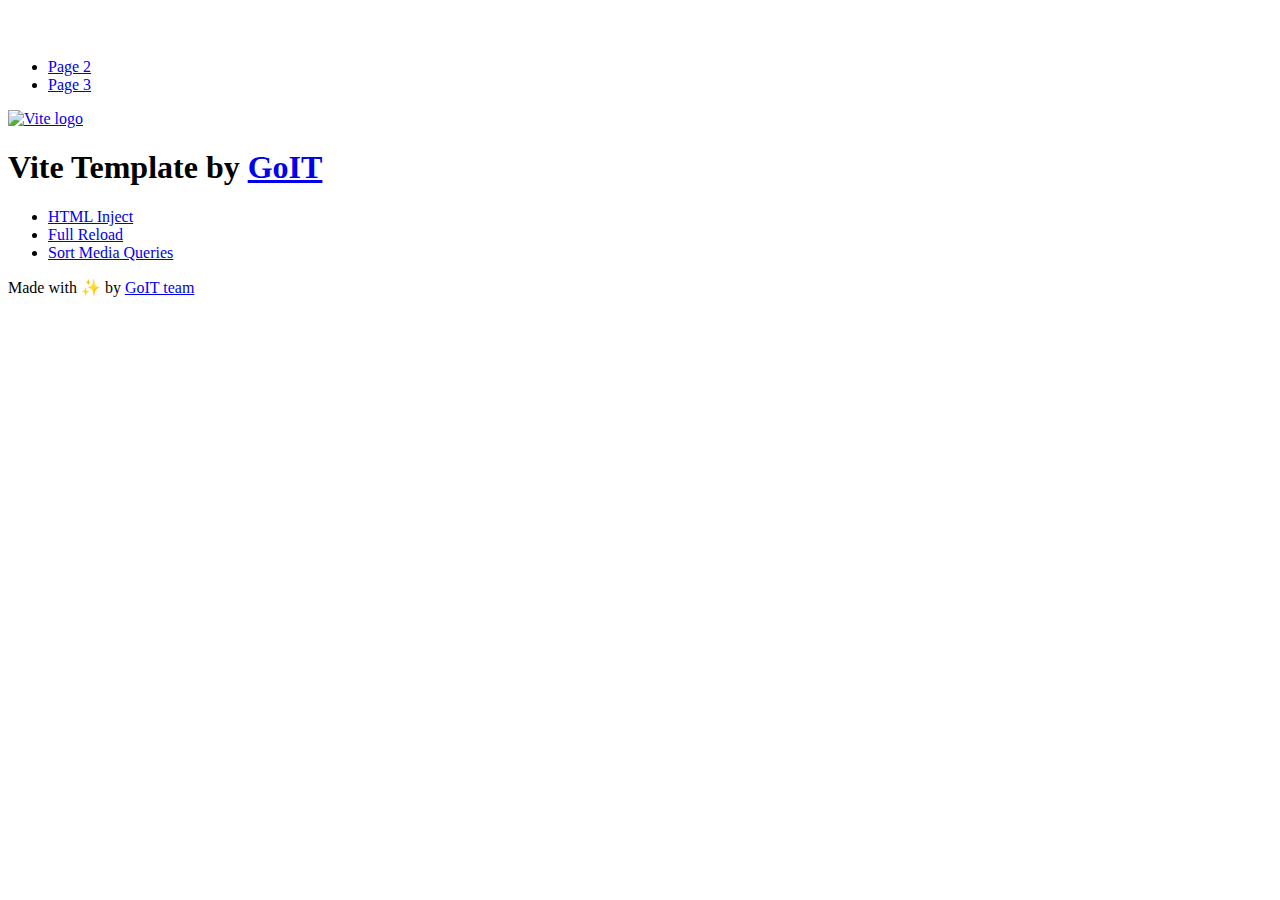
==== index.html @ 6b9cafd3 "Deploying to gh-pages from @ Sofiia-Novychenko/goit-js-hw-09@15e52399d10220f0aa409500f2892a7a13f90e2" ====
<!DOCTYPE html>
<html lang="en">
  <head>
    <meta charset="UTF-8" />
    <link rel="icon" type="image/svg+xml" href="/vanilla-app-template/favicon.svg" />
    <meta name="viewport" content="width=device-width, initial-scale=1.0" />
    <title>Vanilla App Template</title>
    <script type="module" crossorigin src="/vanilla-app-template/index.js"></script>
    <link rel="stylesheet" crossorigin href="/vanilla-app-template/assets/styles-DvPDDfy5.css">
  </head>
  <body>
    <header class="header">
  <div class="container">
    <nav class="nav">
      <a class="nav-logo" href="./index.html" aria-label="Site logo">
        <svg class="nav-logo-icon" width="100" height="30">
          <use href="/vanilla-app-template/assets/sprite-E8vg0sBb.svg#logo"></use>
        </svg>
      </a>
      <ul class="nav-list">
        <li class="nav-item">
          <a class="nav-link {=$highlight-act}" href="./page-2.html">Page 2</a>
        </li>
        <li class="nav-item">
          <a class="nav-link {=$highlight-curr}" href="./page-3.html">Page 3</a>
        </li>
      </ul>
    </nav>
  </div>
</header>


    <main>
      <!-- Loads the specified .html file -->
      <section class="vite-promo">
  <div class="container">
    <div class="vite-promo-thumb">
      <a
        class="vite-promo-link"
        href="https://vitejs.dev/"
        target="_blank"
        rel="noopener noreferrer"
        aria-label="Link to Vite official website"
        title="Vite.js  build tool"
      >
        <!-- Path to images as from index.html file -->
        <img
          class="pic"
          src="/vanilla-app-template/assets/vite-logo-9o_aqrTe.png"
          alt="Vite logo"
          width="640"
          height="640"
        />
      </a>
    </div>
    <h1 class="main-title">
      <span class="main-title-gradient">Vite</span>
      Template by
      <a
        class="main-title-link"
        href="https://github.com/goitacademy/vanilla-app-template"
        target="_blank"
        rel="noopener noreferrer"
      >
        GoIT
      </a>
    </h1>
  </div>
</section>

      <article class="badges">
  <div class="container">
    <ul class="badges-list">
      <li class="badges-item">
        <a
          class="badges-link"
          href="https://www.npmjs.com/package/vite-plugin-html-inject"
          target="_blank"
          rel="noopener noreferrer"
        >
          HTML Inject
        </a>
      </li>
      <li class="badges-item">
        <a
          class="badges-link"
          href="https://www.npmjs.com/package/vite-plugin-full-reload"
          target="_blank"
          rel="noopener noreferrer"
        >
          Full Reload
        </a>
      </li>
      <li class="badges-item">
        <a
          class="badges-link"
          href="https://www.npmjs.com/package/postcss-sort-media-queries"
          target="_blank"
          rel="noopener noreferrer"
        >
          Sort Media Queries
        </a>
      </li>
    </ul>
  </div>
</article>

    </main>

    <footer class="footer">
  <div class="container">
    <p class="footer-desc">
      Made with ✨ by
      <a
        class="footer-link"
        href="https://goit.global/ua/"
        target="_blank"
        rel="noopener noreferrer"
      >
        GoIT team
      </a>
    </p>
  </div>
</footer>


  </body>
</html>
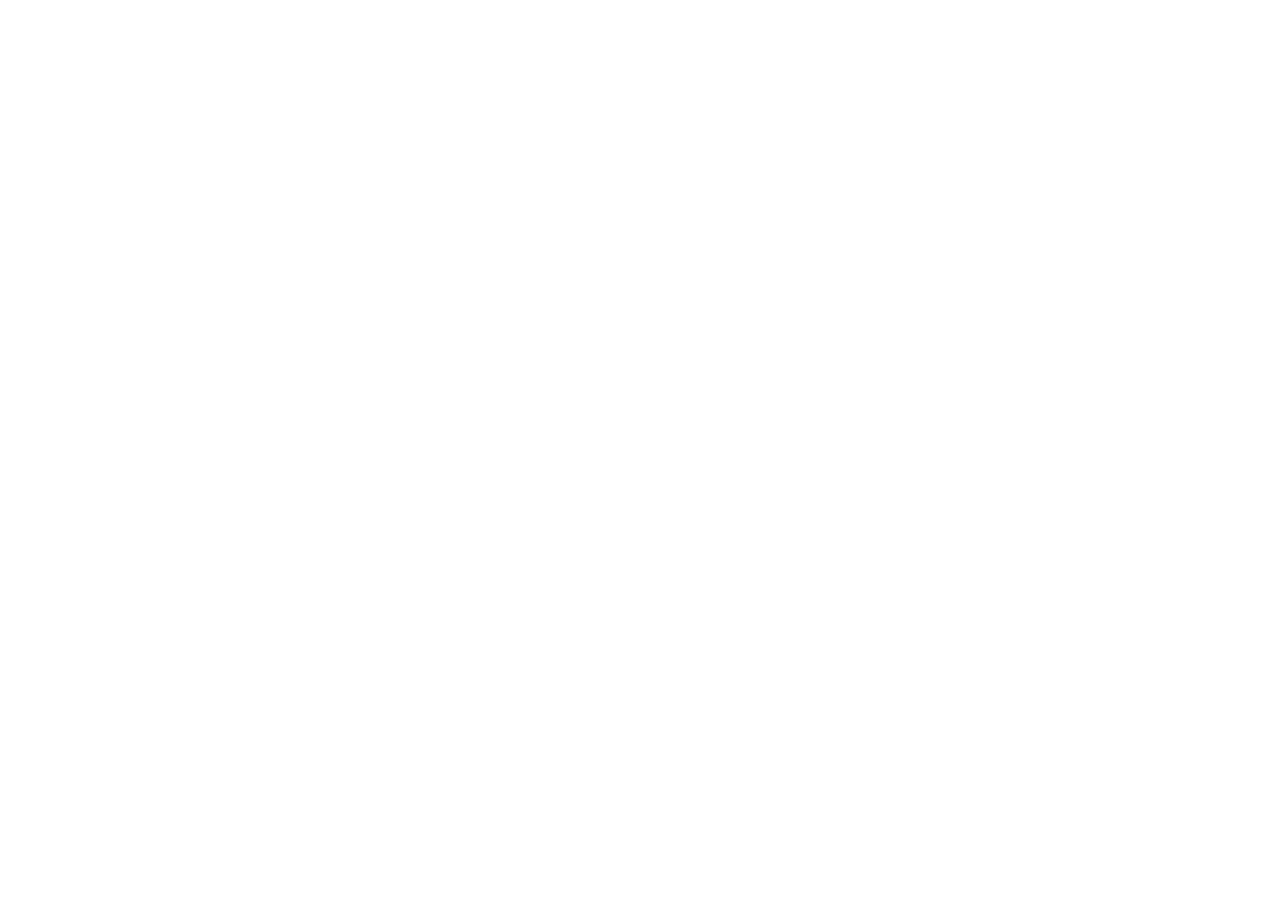
==== commit 4db1e1fd: "Deploying to gh-pages from @ Sofiia-Novychenko/goit-js-hw-09@497c2ac891eedae2bdafc528a2146d9c1b87691" ====
--- a/index.html
+++ b/index.html
@@ -2,127 +2,11 @@
 <html lang="en">
   <head>
     <meta charset="UTF-8" />
-    <link rel="icon" type="image/svg+xml" href="/vanilla-app-template/favicon.svg" />
+    <link rel="icon" type="image/svg+xml" href="/goit-js-hw-09/favicon.svg" />
     <meta name="viewport" content="width=device-width, initial-scale=1.0" />
-    <title>Vanilla App Template</title>
-    <script type="module" crossorigin src="/vanilla-app-template/index.js"></script>
-    <link rel="stylesheet" crossorigin href="/vanilla-app-template/assets/styles-DvPDDfy5.css">
+    <title>Homework 9</title>
+    <script src="./js/1-gallery.js" defer></script>
+    <script src="./js/2-gallery.js" defer></script>
   </head>
-  <body>
-    <header class="header">
-  <div class="container">
-    <nav class="nav">
-      <a class="nav-logo" href="./index.html" aria-label="Site logo">
-        <svg class="nav-logo-icon" width="100" height="30">
-          <use href="/vanilla-app-template/assets/sprite-E8vg0sBb.svg#logo"></use>
-        </svg>
-      </a>
-      <ul class="nav-list">
-        <li class="nav-item">
-          <a class="nav-link {=$highlight-act}" href="./page-2.html">Page 2</a>
-        </li>
-        <li class="nav-item">
-          <a class="nav-link {=$highlight-curr}" href="./page-3.html">Page 3</a>
-        </li>
-      </ul>
-    </nav>
-  </div>
-</header>
-
-
-    <main>
-      <!-- Loads the specified .html file -->
-      <section class="vite-promo">
-  <div class="container">
-    <div class="vite-promo-thumb">
-      <a
-        class="vite-promo-link"
-        href="https://vitejs.dev/"
-        target="_blank"
-        rel="noopener noreferrer"
-        aria-label="Link to Vite official website"
-        title="Vite.js  build tool"
-      >
-        <!-- Path to images as from index.html file -->
-        <img
-          class="pic"
-          src="/vanilla-app-template/assets/vite-logo-9o_aqrTe.png"
-          alt="Vite logo"
-          width="640"
-          height="640"
-        />
-      </a>
-    </div>
-    <h1 class="main-title">
-      <span class="main-title-gradient">Vite</span>
-      Template by
-      <a
-        class="main-title-link"
-        href="https://github.com/goitacademy/vanilla-app-template"
-        target="_blank"
-        rel="noopener noreferrer"
-      >
-        GoIT
-      </a>
-    </h1>
-  </div>
-</section>
-
-      <article class="badges">
-  <div class="container">
-    <ul class="badges-list">
-      <li class="badges-item">
-        <a
-          class="badges-link"
-          href="https://www.npmjs.com/package/vite-plugin-html-inject"
-          target="_blank"
-          rel="noopener noreferrer"
-        >
-          HTML Inject
-        </a>
-      </li>
-      <li class="badges-item">
-        <a
-          class="badges-link"
-          href="https://www.npmjs.com/package/vite-plugin-full-reload"
-          target="_blank"
-          rel="noopener noreferrer"
-        >
-          Full Reload
-        </a>
-      </li>
-      <li class="badges-item">
-        <a
-          class="badges-link"
-          href="https://www.npmjs.com/package/postcss-sort-media-queries"
-          target="_blank"
-          rel="noopener noreferrer"
-        >
-          Sort Media Queries
-        </a>
-      </li>
-    </ul>
-  </div>
-</article>
-
-    </main>
-
-    <footer class="footer">
-  <div class="container">
-    <p class="footer-desc">
-      Made with ✨ by
-      <a
-        class="footer-link"
-        href="https://goit.global/ua/"
-        target="_blank"
-        rel="noopener noreferrer"
-      >
-        GoIT team
-      </a>
-    </p>
-  </div>
-</footer>
-
-
-  </body>
+  <body></body>
 </html>
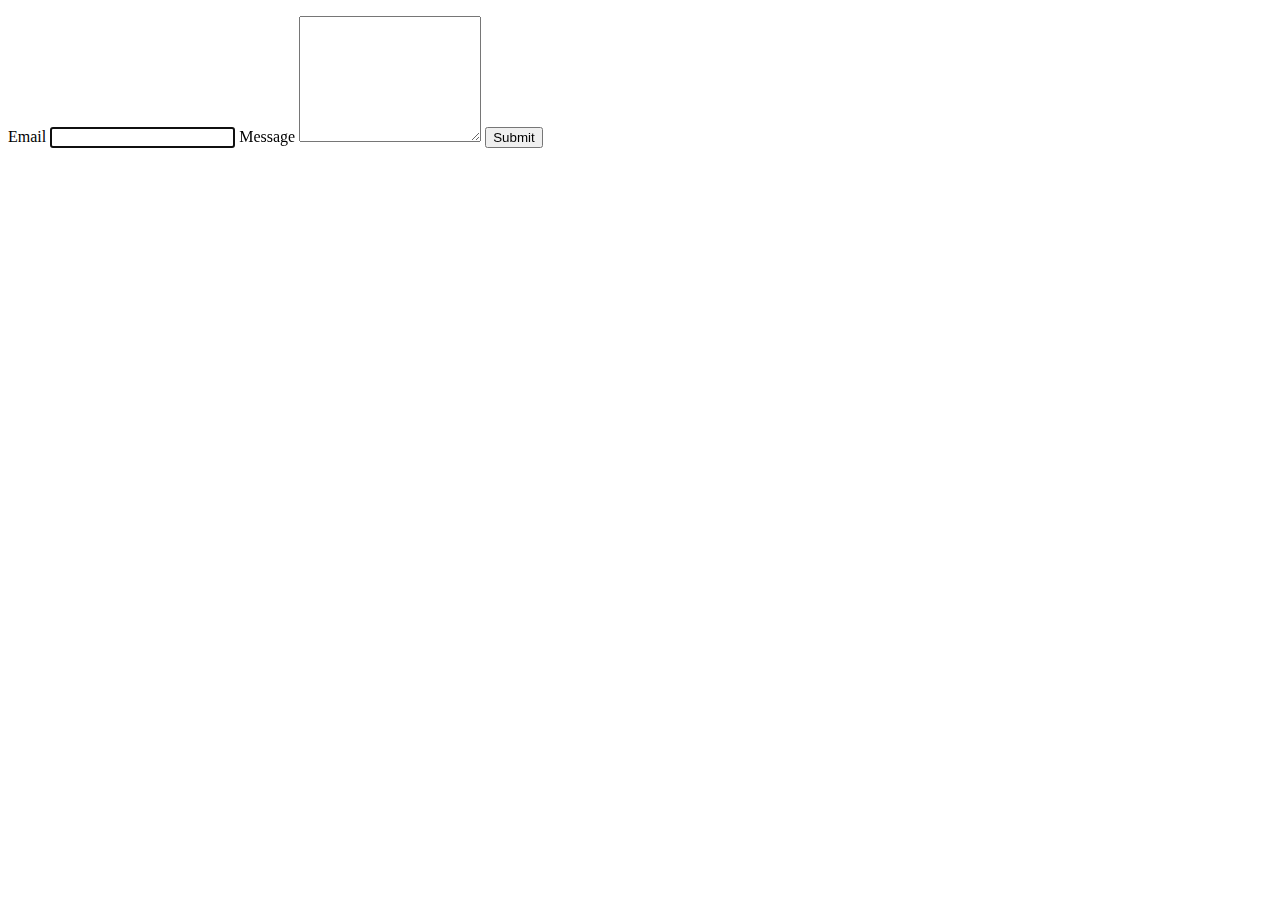
==== commit 6eeec20d: "Deploying to gh-pages from @ Sofiia-Novychenko/goit-js-hw-09@a136e2476406e7894fe8c1c006be64d334cd422" ====
--- a/index.html
+++ b/index.html
@@ -5,8 +5,24 @@
     <link rel="icon" type="image/svg+xml" href="/goit-js-hw-09/favicon.svg" />
     <meta name="viewport" content="width=device-width, initial-scale=1.0" />
     <title>Homework 9</title>
-    <script src="./js/1-gallery.js" defer></script>
-    <script src="./js/2-gallery.js" defer></script>
+    <script type="module" crossorigin src="/goit-js-hw-09/index.js"></script>
+    <link rel="modulepreload" crossorigin href="/goit-js-hw-09/assets/vendor-B-WyX8ve.js">
+    <link rel="stylesheet" crossorigin href="/goit-js-hw-09/assets/index-DMIjkLP-.css">
   </head>
-  <body></body>
+  <body>
+    <ul class="gallery js-gallery"></ul>
+
+    <form class="feedback-form" autocomplete="off">
+  <label>
+    Email
+    <input type="email" name="email" autofocus />
+  </label>
+  <label>
+    Message
+    <textarea name="message" rows="8"></textarea>
+  </label>
+  <button type="submit">Submit</button>
+</form>
+
+  </body>
 </html>
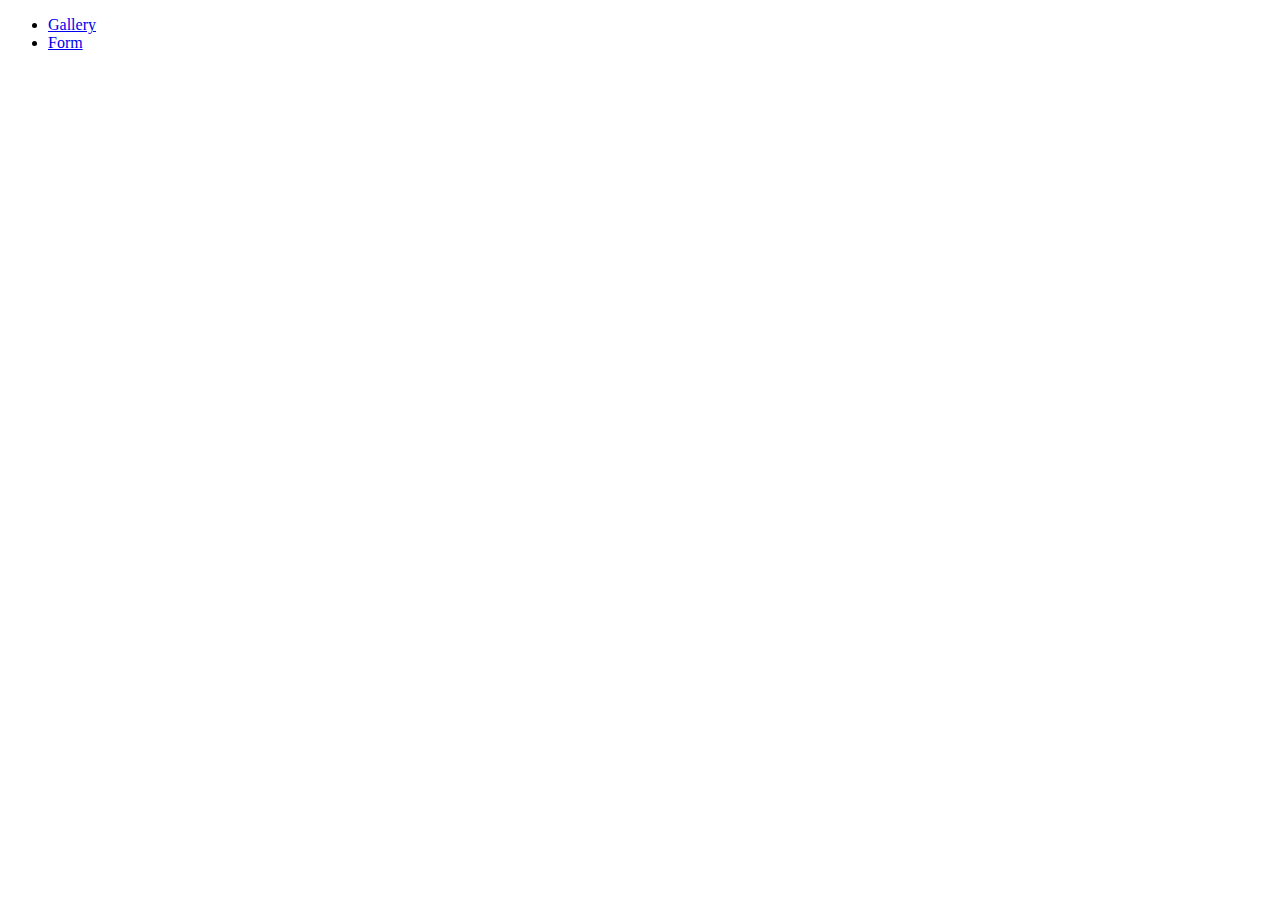
==== commit a5dbdcf5: "Deploying to gh-pages from @ Sofiia-Novychenko/goit-js-hw-09@01b4744eb50acc8babc3ec190b993b2222f452b" ====
--- a/index.html
+++ b/index.html
@@ -5,24 +5,27 @@
     <link rel="icon" type="image/svg+xml" href="/goit-js-hw-09/favicon.svg" />
     <meta name="viewport" content="width=device-width, initial-scale=1.0" />
     <title>Homework 9</title>
-    <script type="module" crossorigin src="/goit-js-hw-09/index.js"></script>
-    <link rel="modulepreload" crossorigin href="/goit-js-hw-09/assets/vendor-B-WyX8ve.js">
-    <link rel="stylesheet" crossorigin href="/goit-js-hw-09/assets/index-DMIjkLP-.css">
+    
+    
+    <link rel="stylesheet" crossorigin href="/goit-js-hw-09/assets/styles-BnzEdBAO.css">
   </head>
   <body>
-    <ul class="gallery js-gallery"></ul>
+    <header class="header"></header>
+  <div class="container">
+    <nav class="nav">
+      
+      <ul class="nav-list">
 
-    <form class="feedback-form" autocomplete="off">
-  <label>
-    Email
-    <input type="email" name="email" autofocus />
-  </label>
-  <label>
-    Message
-    <textarea name="message" rows="8"></textarea>
-  </label>
-  <button type="submit">Submit</button>
-</form>
+        <li class="nav-item">
+          <a class="nav-link {=$highlight-act}" href="./1-gallery.html">Gallery</a>
+        </li>
 
+        <li class="nav-item">
+          <a class="nav-link {=$highlight-curr}" href="./2-form.html">Form</a>
+        </li>
+      </ul>
+    </nav>
+  </div>
+</header>
   </body>
 </html>
